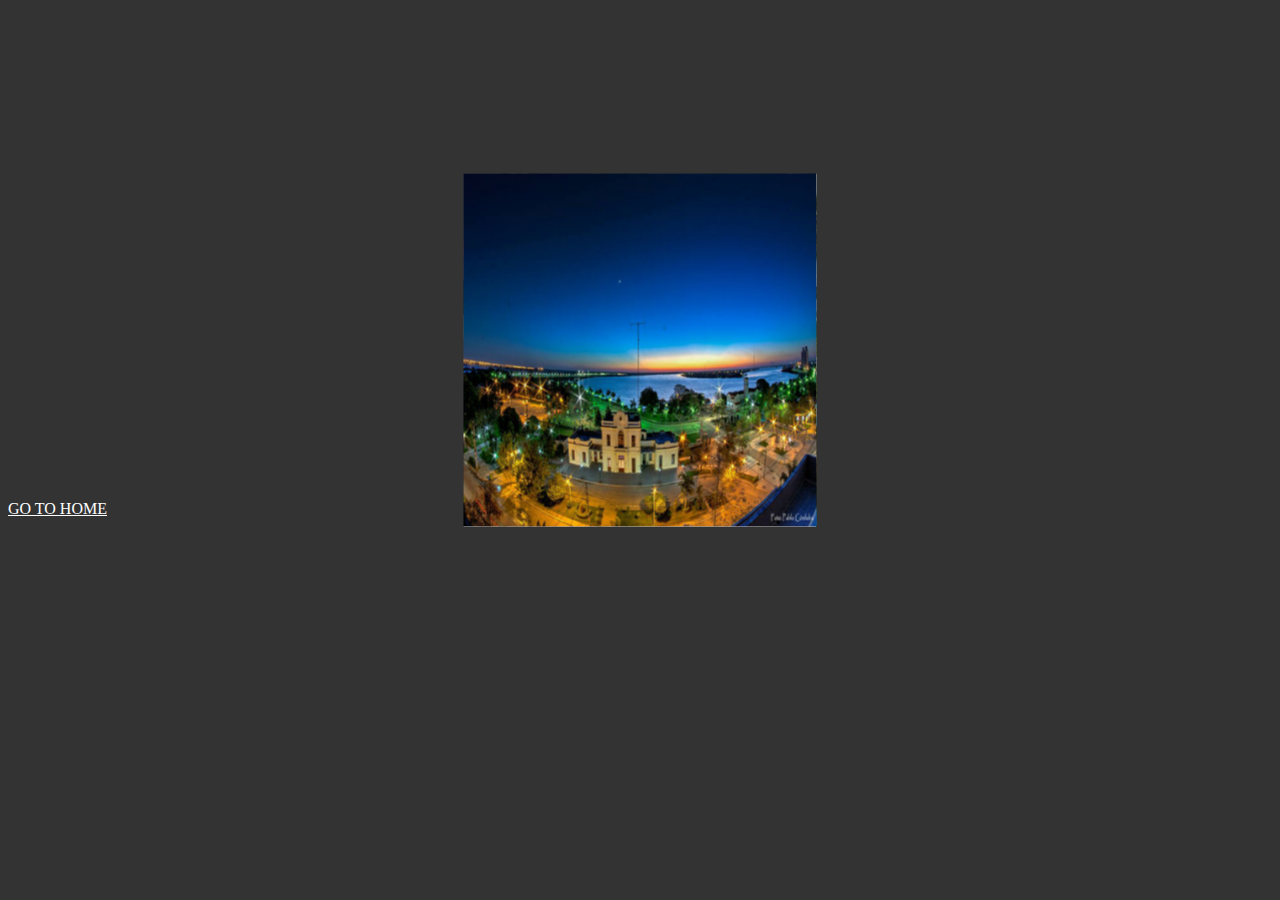
==== inicio.html @ 7ad092a8 "first commit" ====
<!DOCTYPE html>
<html lang="en">
<head>
    <meta charset="UTF-8">
    <meta name="viewport" content="width=device-width, initial-scale=1.0">
    <meta http-equiv="X-UA-Compatible" content="ie=edge">
    <title>Document</title>
    
</head>
<body>
        <style>
    
                .home a{
                    color: #ffffff;
                    text-align: center;
                    
                }
                body{
                    background: #333;
                }
            
                .container{
                    margin-top: 200px;
                    perspective: 1000px;
                    perspective-origin: 50% 50%;
                }
            
                .cubo{
                    height: 300px;
                    width: 300px;
                    transform-style: preserve-3d;
                    position: relative;
                    animation: rotar 10s infinite linear;
                    margin: auto;
                }
                
                
                .cubo img{
                    height: 100%;
                    width: 100%;
                    position: absolute;
                }
            
                .cubo img:nth-child(1)
                {
                    transform:rotateY(0deg) translateZ(150px);
                }
                .cubo img:nth-child(2)
                {
                    transform:rotateY(90deg) translateZ(150px);
                }
                .cubo img:nth-child(3)
                {
                    transform:rotateY(180deg) translateZ(150px);
                }
                .cubo img:nth-child(4)
                {
                    transform:rotateY(-90deg) translateZ(150px);
                }
                .cubo img:nth-child(5)
                {
                    transform:rotateX(90deg) translateZ(150px);
                }
                .cubo img:nth-child(6)
                {
                    transform:rotateX(-90deg) translateZ(150px);
                }
                
                @keyframes rotar{
                    from{
                        transform: rotateX(0deg) rotateY(0deg);
                    }
                    to{
                        transform: rotateX(360deg) rotateY(360deg)
                    }
                }
            
            
            </style>
    
    <!--cubo -->
    <div class="container">
        <div class="cubo">
            <img src="img/cubo1.jpg">
            <img src="img/cubo2.jpg">
            <img src="img/cubo4.jpg">
            <img src="img/cubo5.jpg">
            <img src="img/cubo6.jpg">
            <img src="img/cubo7.jpg">
        </div>
    </div>
    <div class="home">
        <a href="index.html">GO TO HOME</a>
    </div>
</body>
</html>
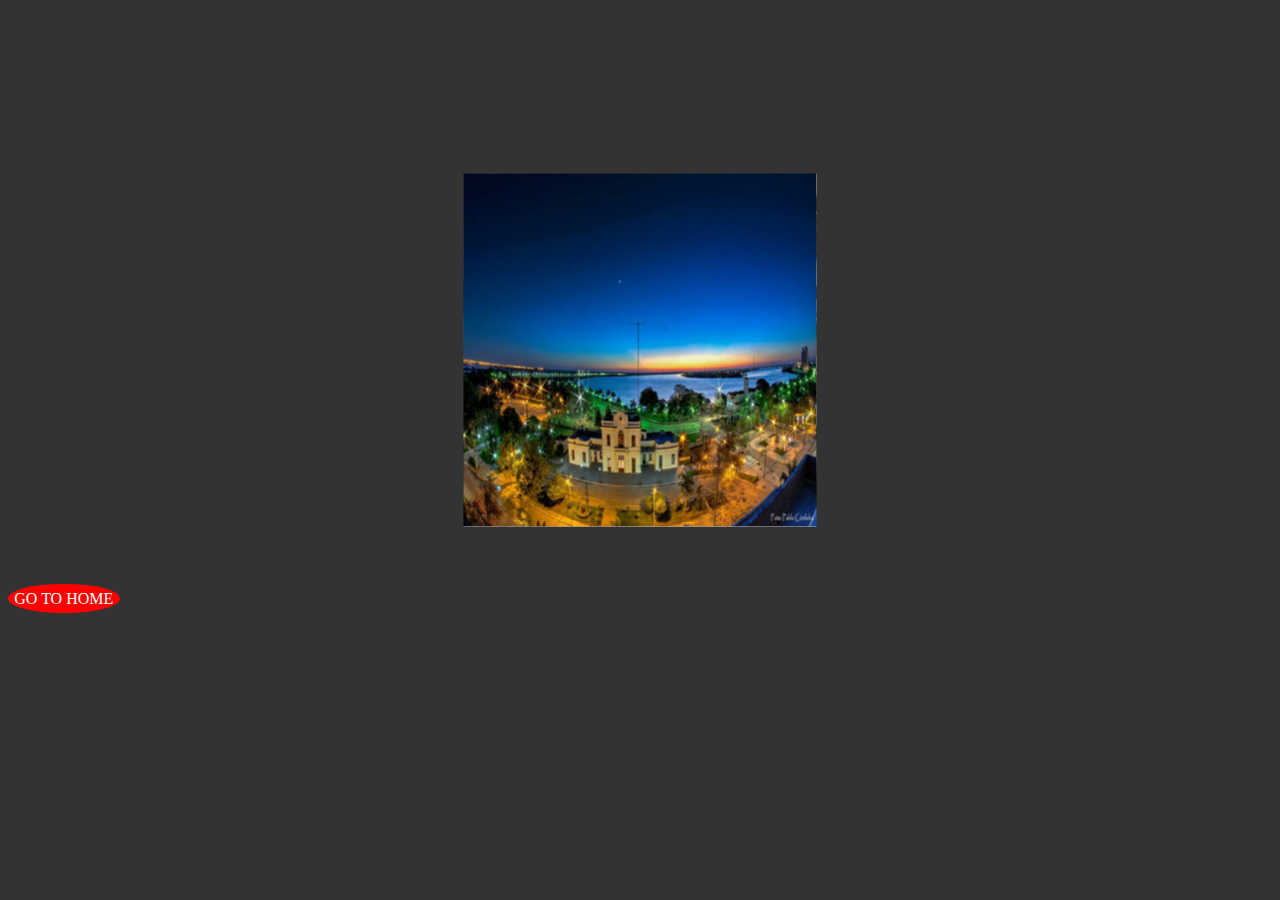
==== commit 1c6097db: "modificacion de estilo" ====
--- a/inicio.html
+++ b/inicio.html
@@ -9,10 +9,17 @@
 </head>
 <body>
         <style>
-    
+            div.home {
+   -webkit-flex: 1; /* Safari 6.1+ */
+   flex: 1;
+}
                 .home a{
                     color: #ffffff;
-                    text-align: center;
+                    background: red;
+                    border-radius: 50%;
+                    width: 10%;
+                    padding: 0.5%;
+                    text-decoration: none;
                     
                 }
                 body{
@@ -71,7 +78,7 @@
                         transform: rotateX(0deg) rotateY(0deg);
                     }
                     to{
-                        transform: rotateX(360deg) rotateY(360deg)
+                        transform: rotateX(360deg) rotateY(360deg);
                     }
                 }
             
@@ -89,7 +96,12 @@
             <img src="img/cubo7.jpg">
         </div>
     </div>
-    <div class="home">
+    <br>
+    <br>
+    <br>
+    <br>
+    <br>
+    <div id="home" class="home">
         <a href="index.html">GO TO HOME</a>
     </div>
 </body>
